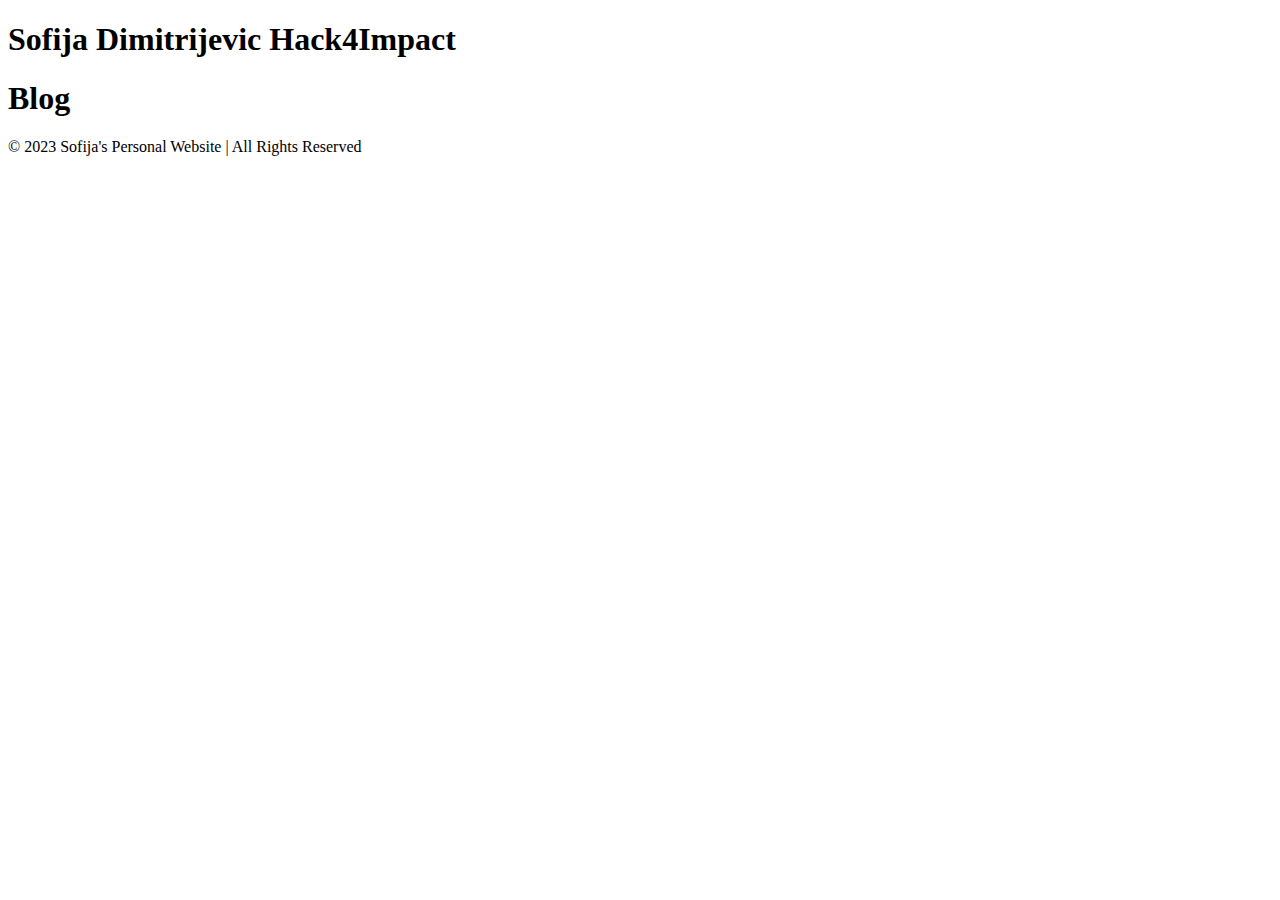
==== blog.html @ c3ebb8a8 "feat: added logo to nav" ====
<!DOCTYPE html>
<html>
    <head>
        <title>Blog</title>
    </head>
  <body>
    <nav>
        <h1 class="logo">Sofija Dimitrijevic Hack4Impact</h1>
    </nav>

    <main>
        <h1 class="page-title">Blog</h1>
    </main>
    <footer>
        © 2023 Sofija's Personal Website | All Rights Reserved
    </footer>
  </body>
</html>
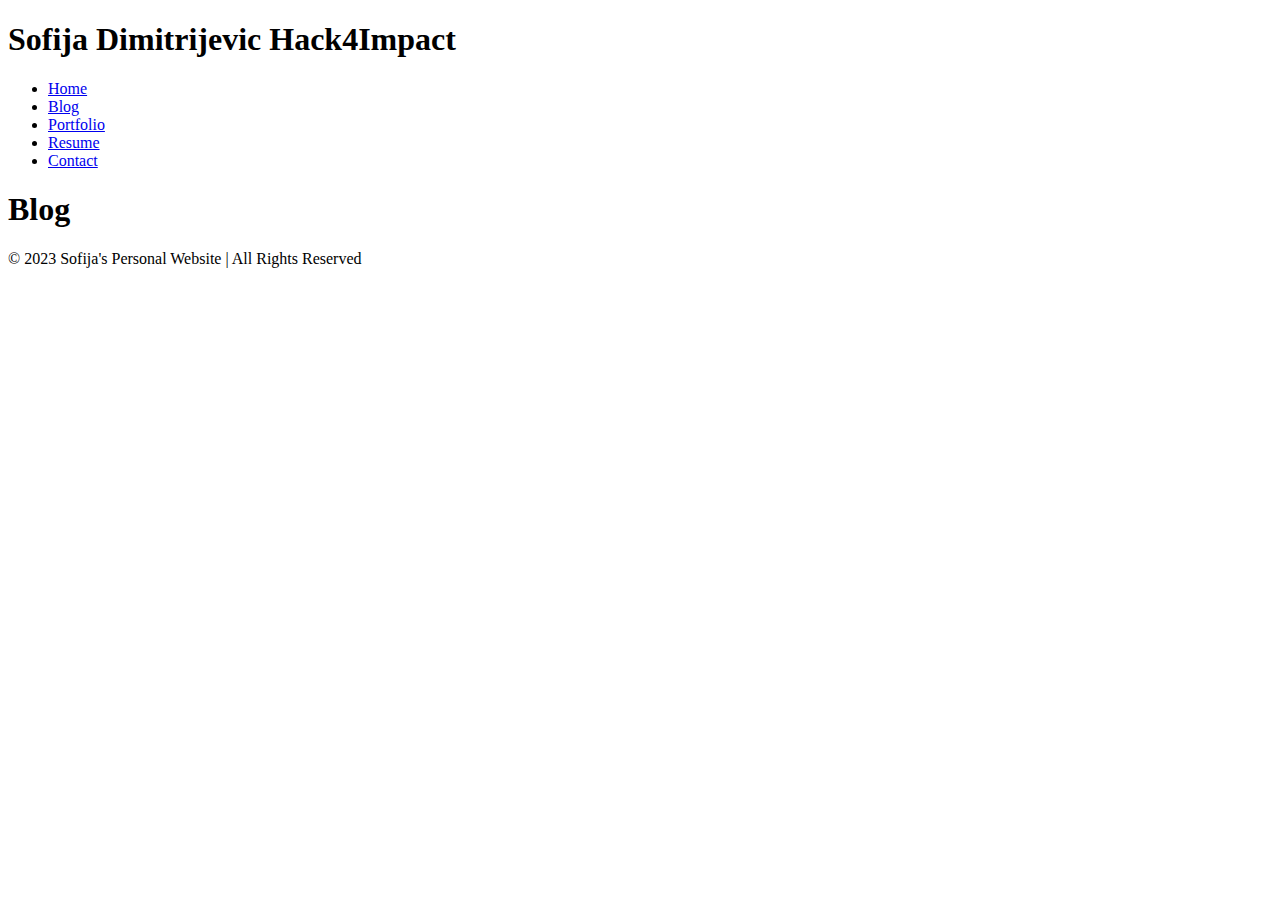
==== commit 601996d6: "feat: added links to all pages" ====
--- a/blog.html
+++ b/blog.html
@@ -4,14 +4,20 @@
         <title>Blog</title>
     </head>
   <body>
-    <nav>
+    <nav class="navbar">
         <h1 class="logo">Sofija Dimitrijevic Hack4Impact</h1>
+        <ul class="nav-list">
+            <li><a href="index.html">Home</a></li>
+            <li><a href="blog.html">Blog</a></li>
+            <li><a href="portfolio.html">Portfolio</a></li>
+            <li><a href="resume.html">Resume</a></li>
+            <li><a href="contact.html">Contact</a></li>
+          </ul>
     </nav>
-
     <main>
         <h1 class="page-title">Blog</h1>
     </main>
-    <footer>
+    <footer class="footer">
         © 2023 Sofija's Personal Website | All Rights Reserved
     </footer>
   </body>
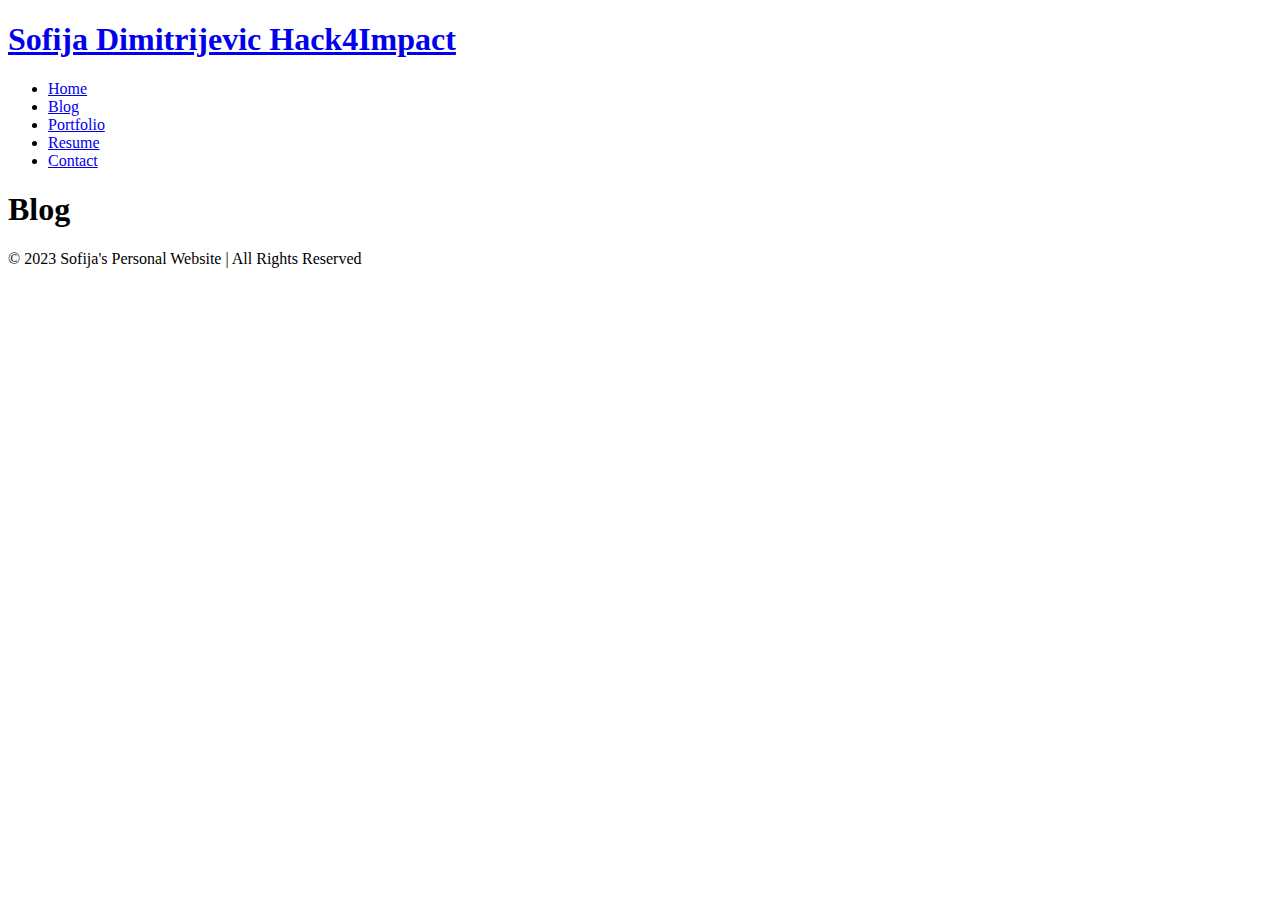
==== commit 48a44b98: "feat: added labels to contact" ====
--- a/blog.html
+++ b/blog.html
@@ -5,7 +5,7 @@
     </head>
   <body>
     <nav class="navbar">
-        <h1 class="logo">Sofija Dimitrijevic Hack4Impact</h1>
+        <h1 class="logo"><a href="index.html">Sofija Dimitrijevic Hack4Impact</h1>
         <ul class="nav-list">
             <li><a href="index.html">Home</a></li>
             <li><a href="blog.html">Blog</a></li>
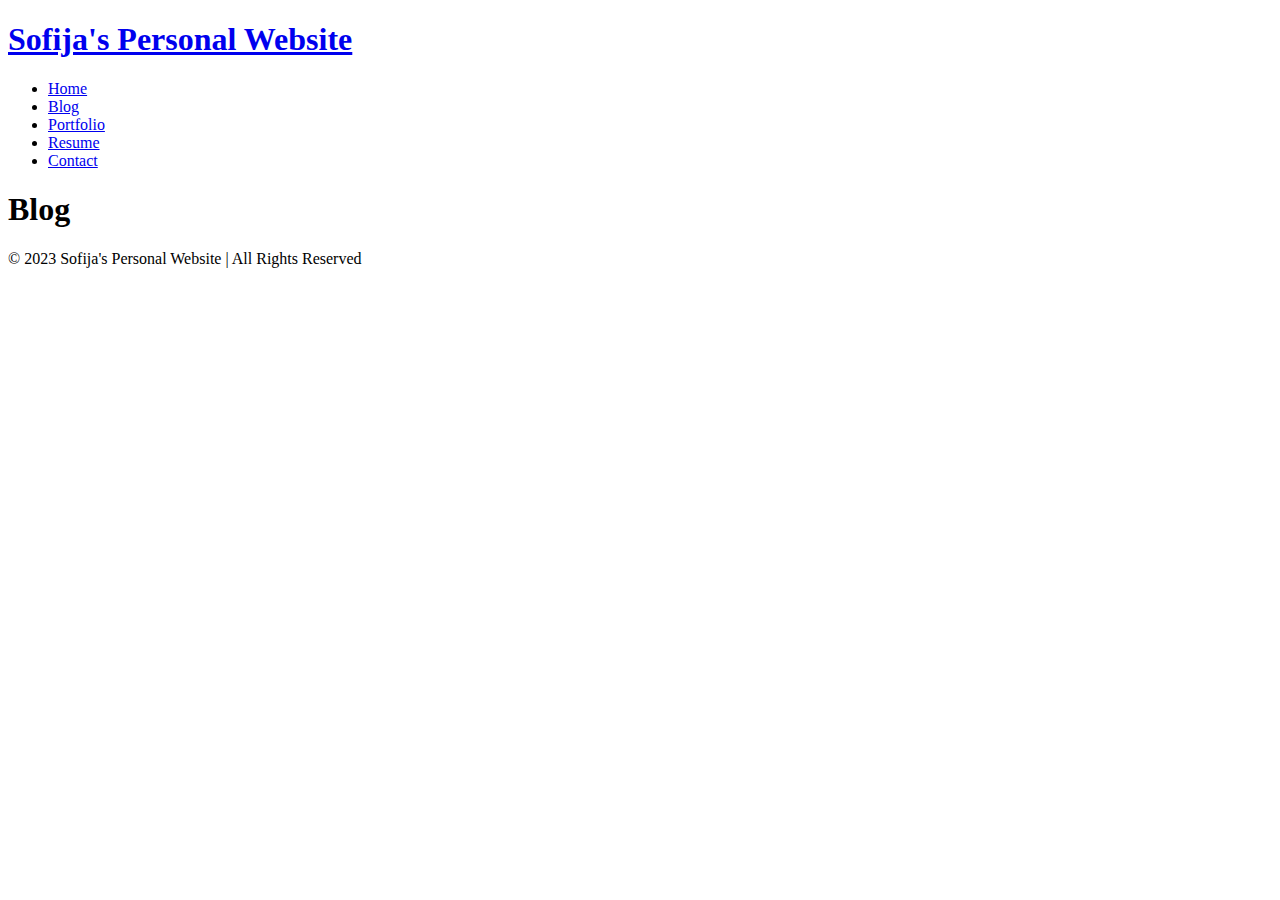
==== commit 5d05fd97: "feat: changed class title" ====
--- a/blog.html
+++ b/blog.html
@@ -5,7 +5,7 @@
     </head>
   <body>
     <nav class="navbar">
-        <h1 class="logo"><a href="index.html">Sofija Dimitrijevic Hack4Impact</h1>
+        <h1 class="logo"><a href="index.html">Sofija's Personal Website</h1>
         <ul class="nav-list">
             <li><a href="index.html">Home</a></li>
             <li><a href="blog.html">Blog</a></li>
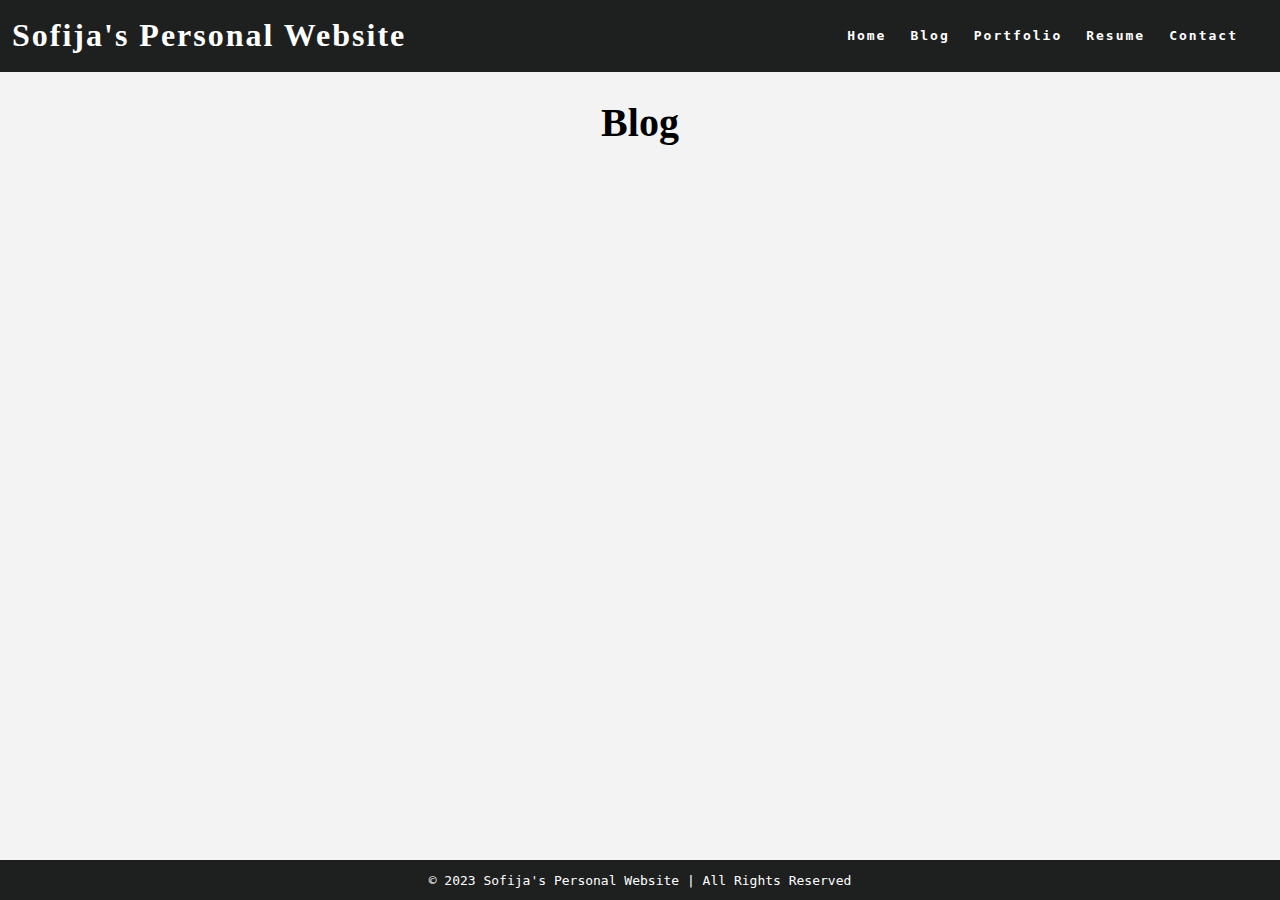
==== commit 0b0f235f: "feat: changed css" ====
--- a/blog.html
+++ b/blog.html
@@ -2,6 +2,7 @@
 <html>
     <head>
         <title>Blog</title>
+        <link rel="stylesheet" href="styles.css" />
     </head>
   <body>
     <nav class="navbar">
--- a/styles.css
+++ b/styles.css
@@ -0,0 +1,264 @@
+:root {
+  /* variables */
+  --cg-black: rgb(30, 32, 32);
+  --cg-blue: rgb(36, 94, 255);
+  --cg-grey: rgb(243, 243, 243);
+  --cg-white: rgb(255, 255, 255);
+}
+
+html {
+  height: 100%;
+}
+
+body {
+  background: var(--cg-grey);
+  position: relative;
+  min-height: 100vh;
+  padding: 0;
+  margin: 0;
+  font-family: monospace;
+}
+
+/* CSS for navigation */
+
+.navbar {
+  position: -webkit-sticky;
+  position: sticky;
+  top: 0;
+  width: 100%;
+  height: 7%;
+  z-index: 10;
+
+  display: flex;
+  justify-content: space-between;
+  align-items: center;
+  text-align: center;
+
+  background-color: var(--cg-black);
+  color: var(--cg-white);
+  padding: 0px 0px;
+
+  /* Debug border */
+  /* border: solid red; */
+}
+
+.nav-list {
+  display: flex;
+  flex-direction: row;
+  position: relative;
+  right: 30px;
+  list-style: none;
+
+  /* Debug border */
+  /* border: solid blue; */
+}
+
+.navbar a {
+  color: var(--cg-white);
+  font-weight: bold;
+  margin: 0 12px;
+  text-decoration: none;
+  letter-spacing: 2px;
+
+  font-family: monospace;
+}
+
+.navbar a:hover {
+  color: var(--cg-blue);
+  text-decoration: underline;
+}
+
+.navbar a:active {
+  color: var(--cg-blue);
+}
+
+.logo a {
+  font-family: Georgia;
+}
+
+.logo a:hover {
+  text-decoration: None;
+}
+
+main {
+  padding: 0 20px 40px 20px;
+  display: flex;
+  flex-direction: column;
+  justify-content: center;
+  align-items: center;
+}
+
+.page-title {
+  display: flex;
+  justify-content: center;
+  font-size: 40px;
+  font-family: Georgia;
+}
+
+/* CSS for portfolio grid */
+
+.project {
+  display: flex;
+  flex-direction: row;
+  max-width: 100%;
+  margin: 1em 0 2em 0;
+
+  /* Debug border */
+  /* border: 2px solid blue; */
+}
+
+.item-link {
+  width: 70%;
+
+  /* Debug border */
+  /* border: 2px solid red; */
+}
+
+.project-image {
+  object-fit: cover;
+  width: 100%;
+  height: 500px;
+  flex-basis: 50px;
+  flex-grow: 2;
+
+  /* Debug border */
+  /* border: 2px solid black; */
+}
+
+.project-details {
+  display: flex;
+  background-color: var(--cg-white);
+  width: 30%;
+  height: 500px;
+  flex-shrink: 1;
+  padding: 0 20px;
+  margin: 0px;
+  line-height: 1.5;
+  overflow: scroll;
+
+  flex-direction: column;
+  text-align: center;
+  justify-content: center;
+
+  /* Debug border */
+  /* border: 2px solid green; */
+}
+
+.project-details a {
+  color: var(--cg-black);
+  text-decoration: none;
+  font-weight: bold;
+  letter-spacing: 1px;
+}
+
+.project-details a:hover {
+  color: var(--cg-blue);
+  text-decoration: underline;
+}
+
+.project-details {
+  font-weight: lighter;
+}
+
+.project-name {
+  font-weight: bold;
+  font-size: 20px;
+}
+
+/* CSS for home page */
+
+.about {
+  display: flex;
+  align-items: center;
+  justify-content: space-between;
+  padding: 20px;
+  background-color: #f8f8f8;
+  border: 1px solid #ccc;
+  border-radius: 5px;
+  /* box-shadow: 0 0 10px rgba(0, 0, 0, 0.1); */
+}
+
+.about-image img {
+  max-width: 300px;
+  border-radius: 3px;
+  /* box-shadow: 0 0 10px rgba(0, 0, 0, 0.2); */
+}
+
+.about-text {
+  flex: 1;
+  margin-left: 20px;
+}
+
+.about-text h2 {
+  font-size: 24px;
+  margin-bottom: 10px;
+}
+
+.about-text p {
+  font-size: 16px;
+  line-height: 1.5;
+}
+
+/* CSS for resume page */
+
+.button {
+  background-color: var(--cg-black);
+  border: none;
+  color: var(--cg-white);
+
+  font-family: monospace;
+
+  padding: 5px 7px;
+  text-align: center;
+
+  border-radius: 2px;
+}
+
+.button:hover {
+  background-color: var(--cg-blue);
+}
+
+.resume h2 {
+  font-family: Georgia;
+}
+
+/* CSS for contact form */
+
+label {
+  display: block;
+  margin-bottom: 8px;
+  font-family: Georgia;
+  font-weight: bold;
+}
+
+input[type="text"],
+input[type="email"],
+textarea {
+  width: 100%;
+  padding: 10px;
+  margin-bottom: 15px;
+  border: 1px solid #ccc;
+  border-radius: 4px;
+  font-size: 16px;
+  resize: none;
+}
+
+/* Add some spacing to the form */
+form {
+  width: 500px;
+  margin: 0 auto;
+}
+
+/* CSS for footer */
+
+.footer {
+  display: flex;
+  justify-content: center;
+  align-items: center;
+  background-color: var(--cg-black);
+  color: var(--cg-white);
+  position: absolute;
+  bottom: 0;
+  width: 100%;
+  height: 2.5rem;
+}
